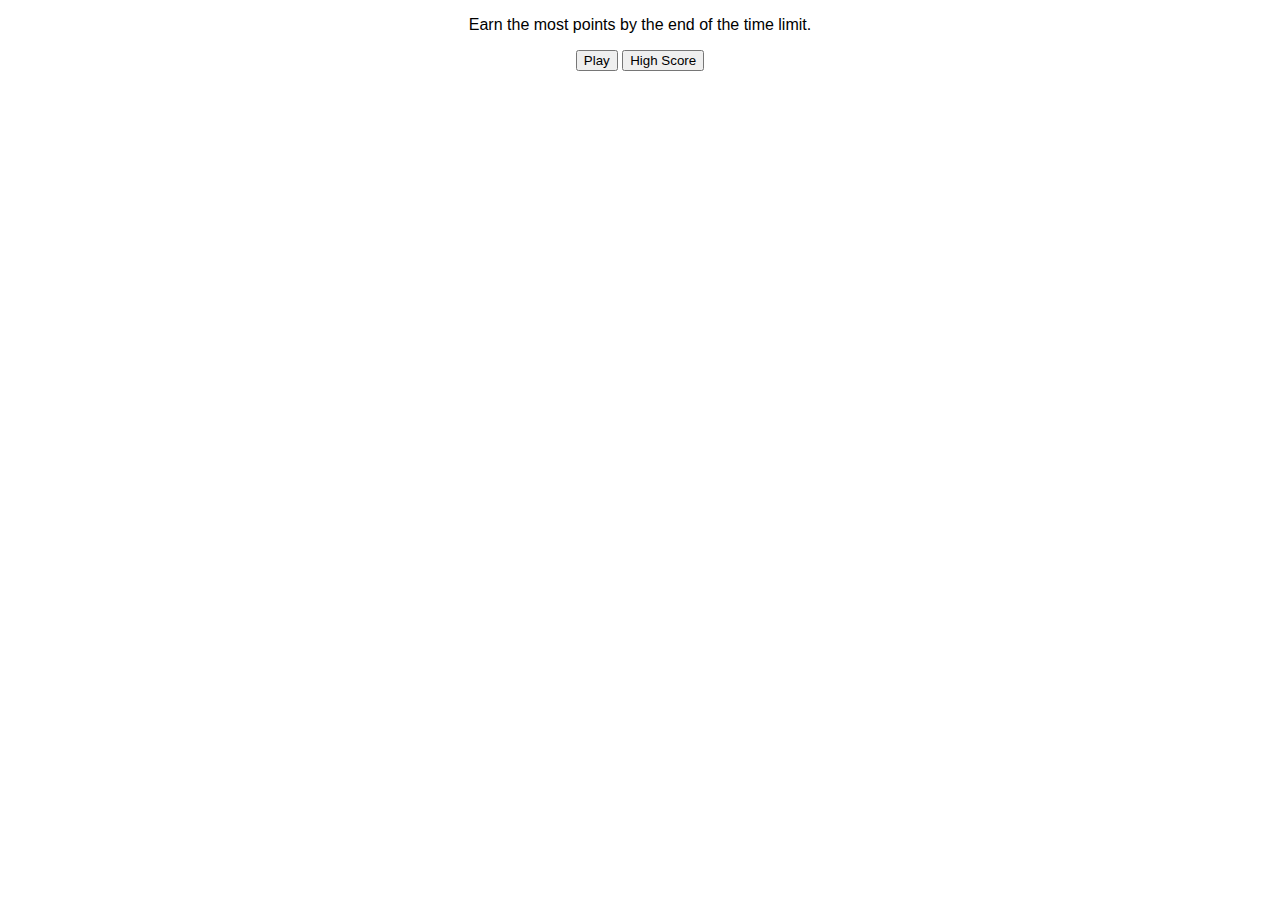
==== index.html @ e41f23f7 "Initial commit." ====
<!DOCTYPE html>
<html lang="en">
<head>
    <meta charset="UTF-8">
    <meta http-equiv="X-UA-Compatible" content="IE=edge">
    <meta name="viewport" content="width=device-width, initial-scale=1.0">
    <title>Scrabble Trainer</title>
    <link rel="stylesheet" href="styles.css">
    <script src="script.js"></script> 
</head>
<body>
    <div id="instructions">
        <p>Earn the most points by the end of the time limit.</p>
        <button id="play-button">Play</button>
        <button id="high-score-button">High Score</button>
    </div>
    <div id="game-screen" style="display: none;">
        <div id="timer">60</div>
        <div id="board"></div>
        <div id="tray"></div>
        <button id="shuffle-button">Shuffle</button>
        <button id="nextRound">Next</button>
        <button id="pass">Pass</button>
    </div>
</body>
</html>
---- styles.css ----
body {
    font-family: Arial, sans-serif;
}

#instructions {
    text-align: center;
}

#game-screen {
    display: flex;
    flex-direction: column;
    align-items: center;
}

#board {
    width: 600px;
    height: 600px;
    background-color: #eeeedd;
    margin: 20px;
}

#timer {
    align-self: flex-end;
    margin-right: 20px;
}
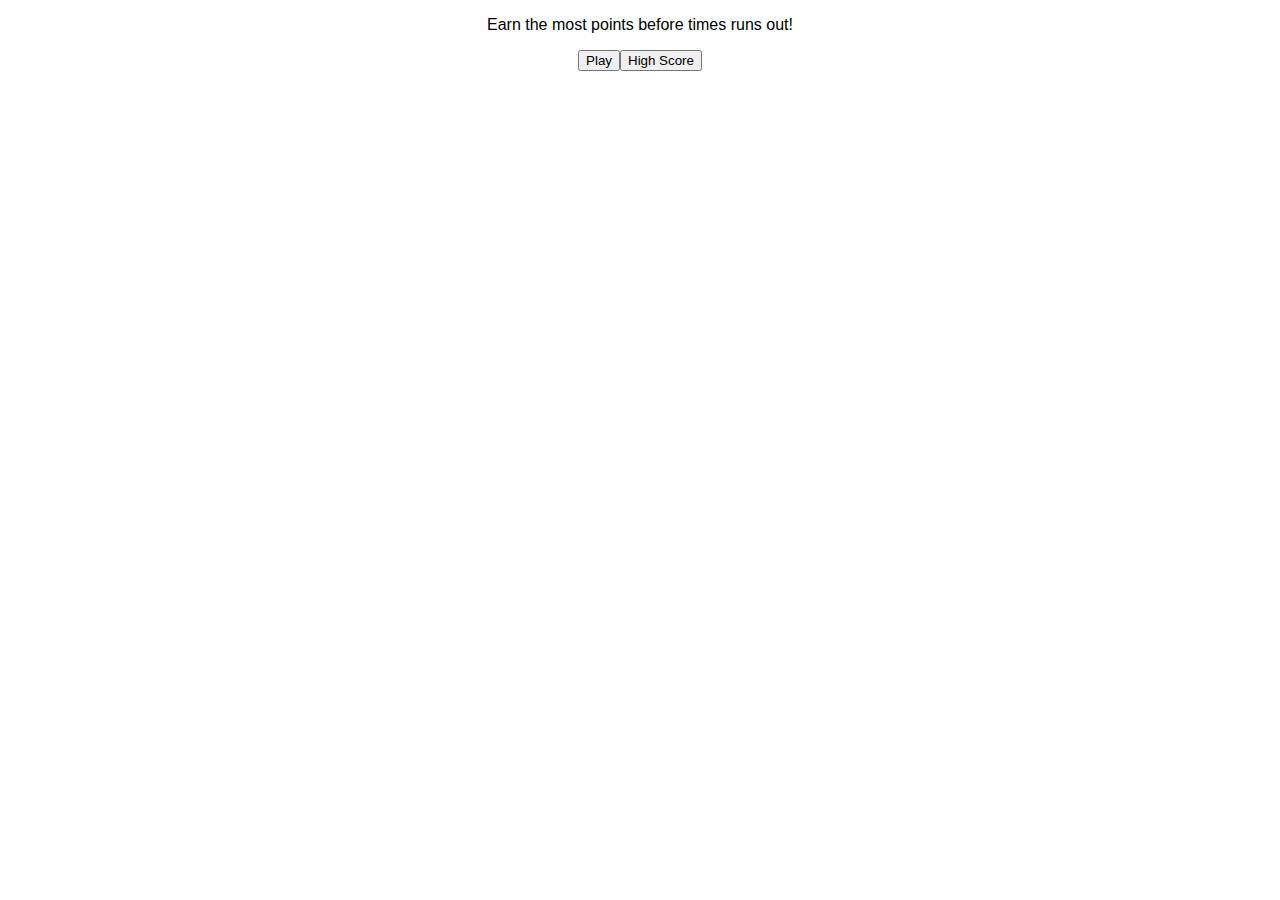
==== commit 69442c71: "Add playing board with squares containing special values." ====
--- a/index.html
+++ b/index.html
@@ -4,23 +4,25 @@
     <meta charset="UTF-8">
     <meta http-equiv="X-UA-Compatible" content="IE=edge">
     <meta name="viewport" content="width=device-width, initial-scale=1.0">
-    <title>Scrabble Trainer</title>
+    <title>Scrabble Blitz</title>
     <link rel="stylesheet" href="styles.css">
     <script src="script.js"></script> 
 </head>
 <body>
     <div id="instructions">
-        <p>Earn the most points by the end of the time limit.</p>
-        <button id="play-button">Play</button>
+        <p>Earn the most points before times runs out!</p>
+        <button id="play-button">Play</a>
         <button id="high-score-button">High Score</button>
     </div>
     <div id="game-screen" style="display: none;">
         <div id="timer">60</div>
-        <div id="board"></div>
+        <div id="board-square-container">
+            <!-- board squares -->
+        </div>
         <div id="tray"></div>
         <button id="shuffle-button">Shuffle</button>
+        <button id="pass">Pass</button>
         <button id="nextRound">Next</button>
-        <button id="pass">Pass</button>
     </div>
 </body>
 </html>--- a/styles.css
+++ b/styles.css
@@ -10,13 +10,42 @@
     display: flex;
     flex-direction: column;
     align-items: center;
+    background-color: rgb(243, 228, 194);
 }
 
-#board {
+#board-square-container {
+    display: flex;
+    flex-wrap: wrap;
     width: 600px;
     height: 600px;
-    background-color: #eeeedd;
     margin: 20px;
+    border: 1px solid white;
+}
+
+.board-square {
+    width: 38px;
+    height: 38px;
+    background-color: rgb(218, 185, 144);
+    border: 1px solid white;
+}
+
+.triple-word {
+    background-color: red;
+}
+.triple-letter {
+    background-color: rgb(98, 98, 226);
+}
+
+.double-word {
+    background-color: lightcoral;
+}
+.double-letter {
+    background-color: lightblue;
+}
+
+/* Middle Square */
+#grid8_8 {
+    background-color: rgb(230, 150, 2);
 }
 
 #timer {
